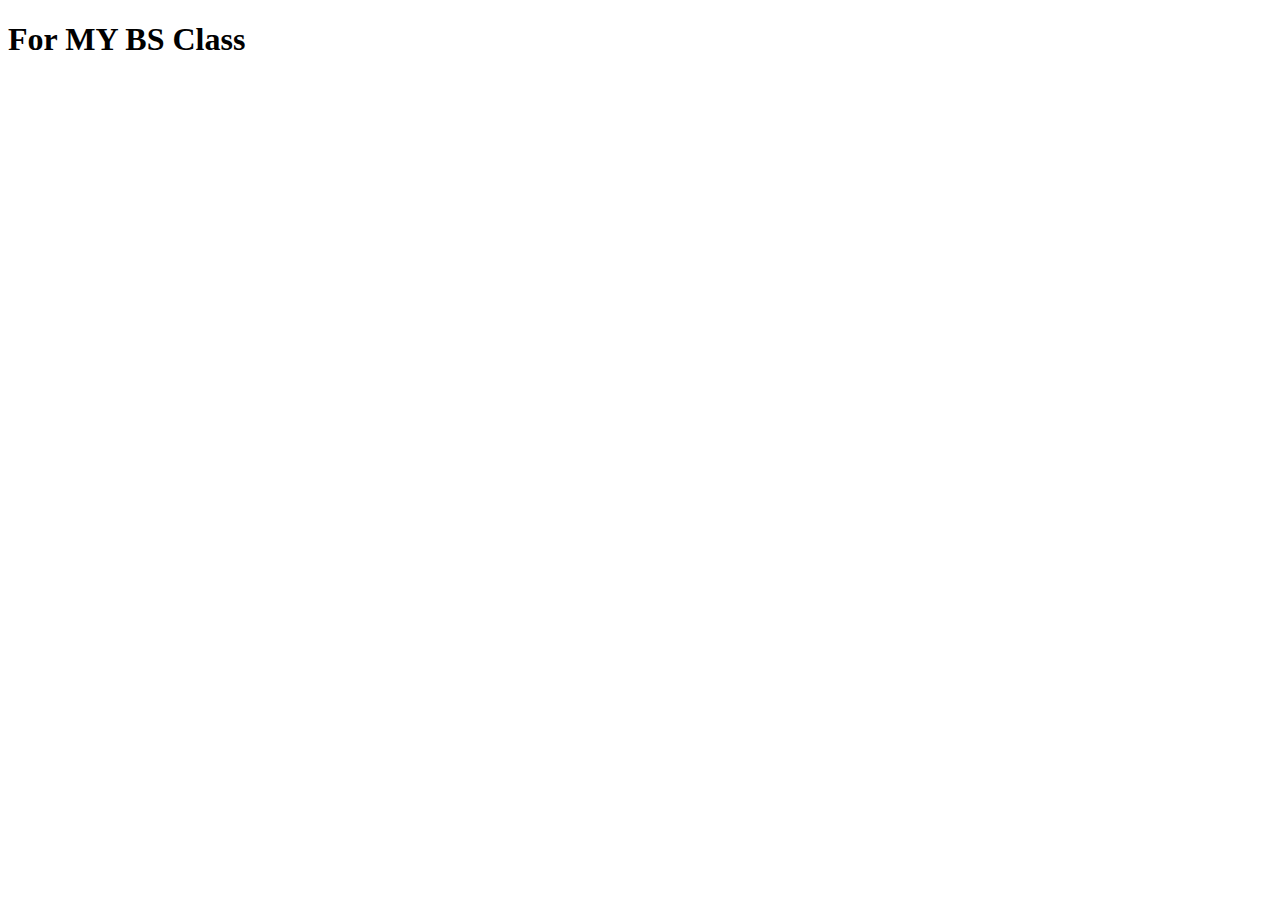
==== index.html @ 8926531b "Create index.html" ====
<!DOCTYPE html>
<html lang="en">
  <head>
    <meta charset="UTF-8" />
    <meta http-equiv="X-UA-Compatible" content="IE=edge" />
    <meta name="viewport" content="width=device-width, initial-scale=1.0" />
    <title>Document</title>
  </head>
  <body>
    <h1>For MY BS Class</h1>
  </body>
</html>
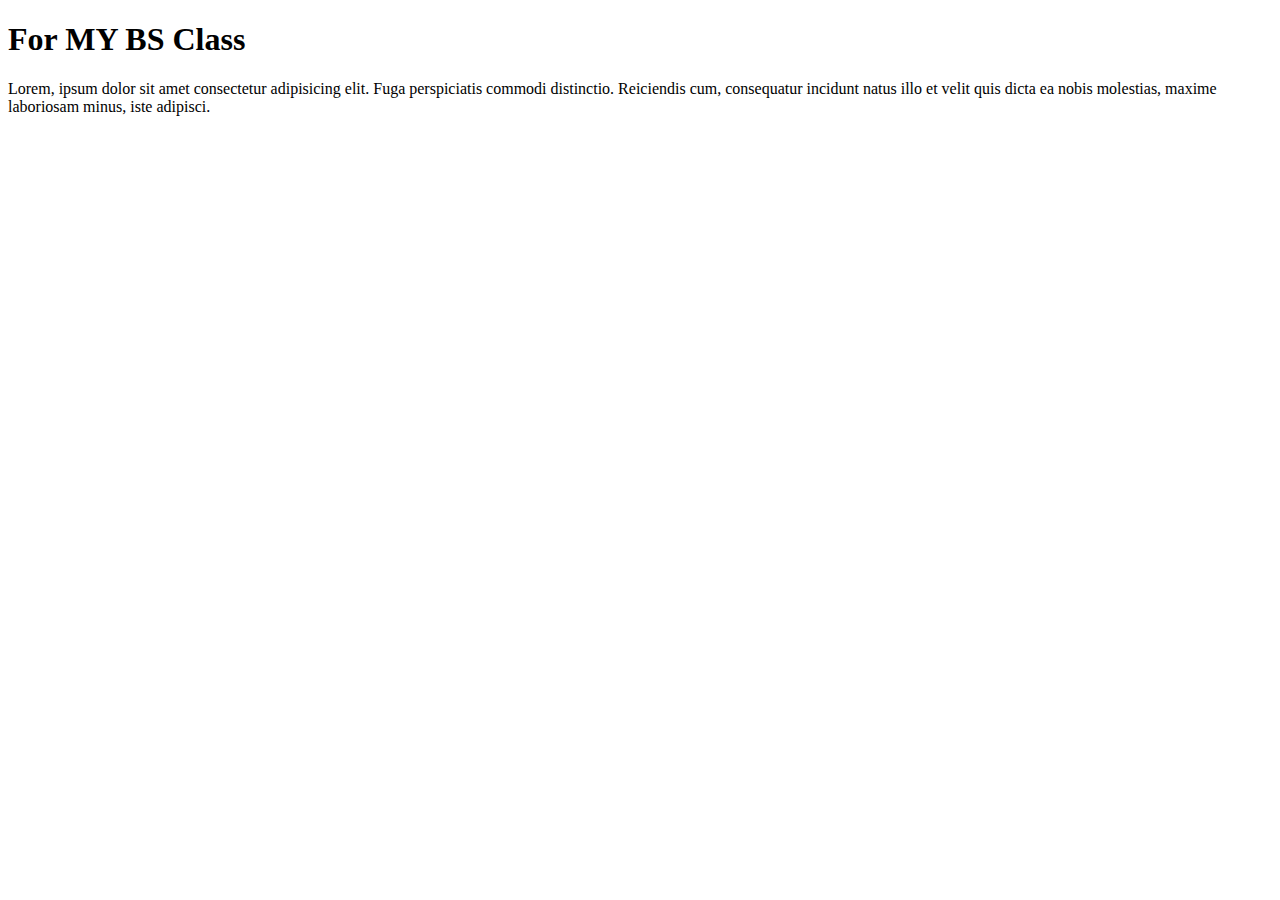
==== commit 679ab686: "Update index.html" ====
--- a/index.html
+++ b/index.html
@@ -8,5 +8,11 @@
   </head>
   <body>
     <h1>For MY BS Class</h1>
+    <p>
+      Lorem, ipsum dolor sit amet consectetur adipisicing elit. Fuga
+      perspiciatis commodi distinctio. Reiciendis cum, consequatur incidunt
+      natus illo et velit quis dicta ea nobis molestias, maxime laboriosam
+      minus, iste adipisci.
+    </p>
   </body>
 </html>
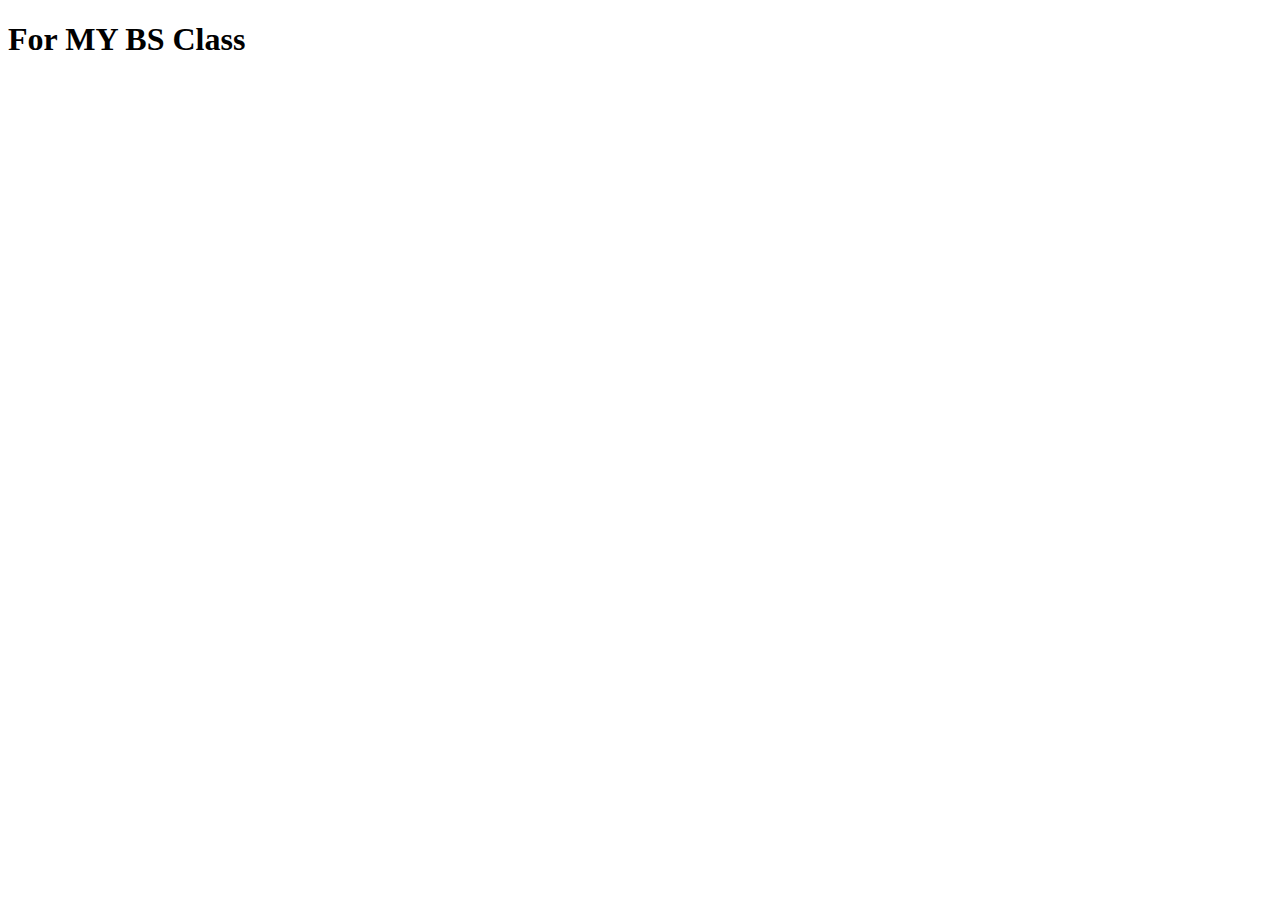
==== commit e62f57e8: "Revert "Update index.html"" ====
--- a/index.html
+++ b/index.html
@@ -8,11 +8,5 @@
   </head>
   <body>
     <h1>For MY BS Class</h1>
-    <p>
-      Lorem, ipsum dolor sit amet consectetur adipisicing elit. Fuga
-      perspiciatis commodi distinctio. Reiciendis cum, consequatur incidunt
-      natus illo et velit quis dicta ea nobis molestias, maxime laboriosam
-      minus, iste adipisci.
-    </p>
   </body>
 </html>
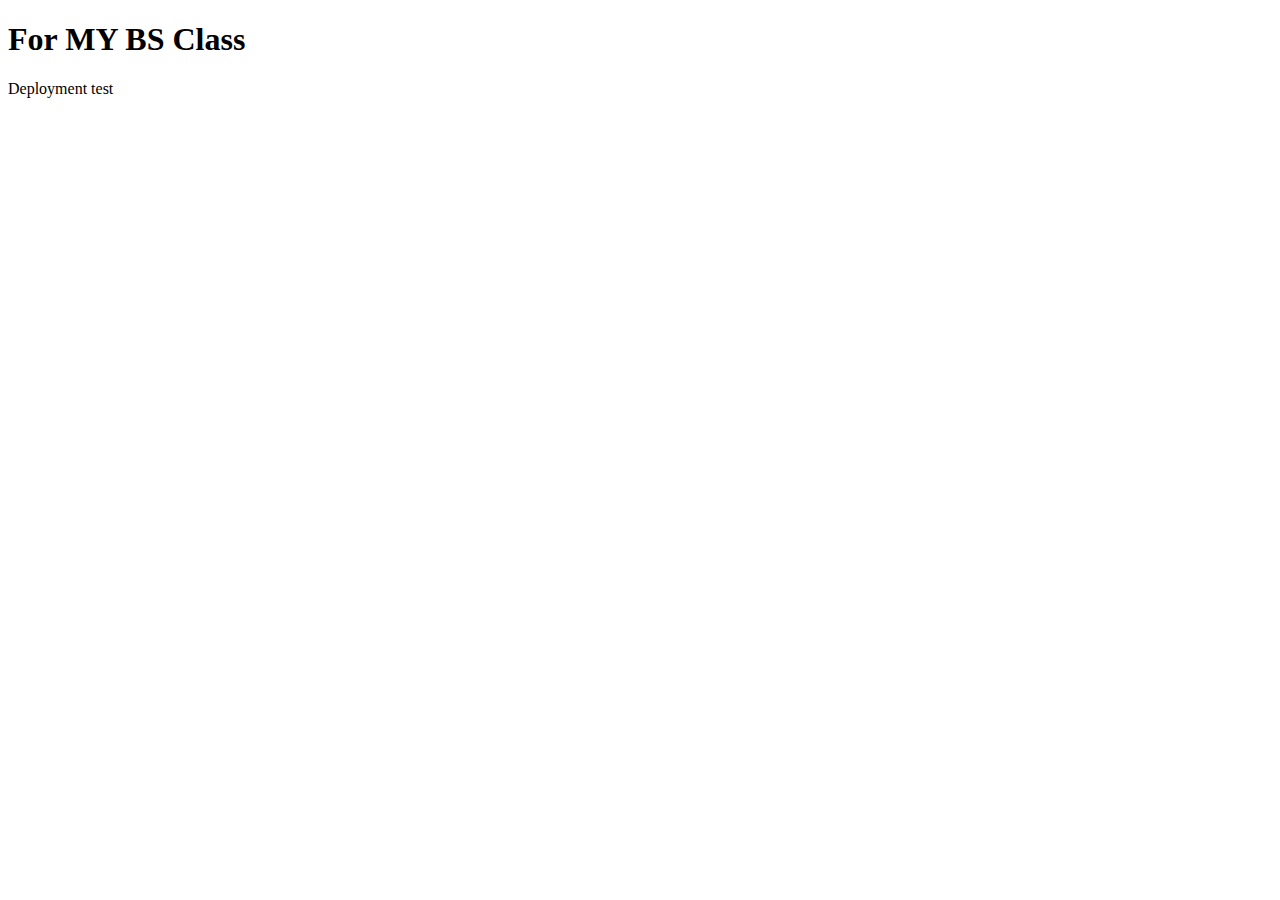
==== commit 025c0fda: "Update index.html" ====
--- a/index.html
+++ b/index.html
@@ -8,5 +8,6 @@
   </head>
   <body>
     <h1>For MY BS Class</h1>
+    Deployment test
   </body>
 </html>
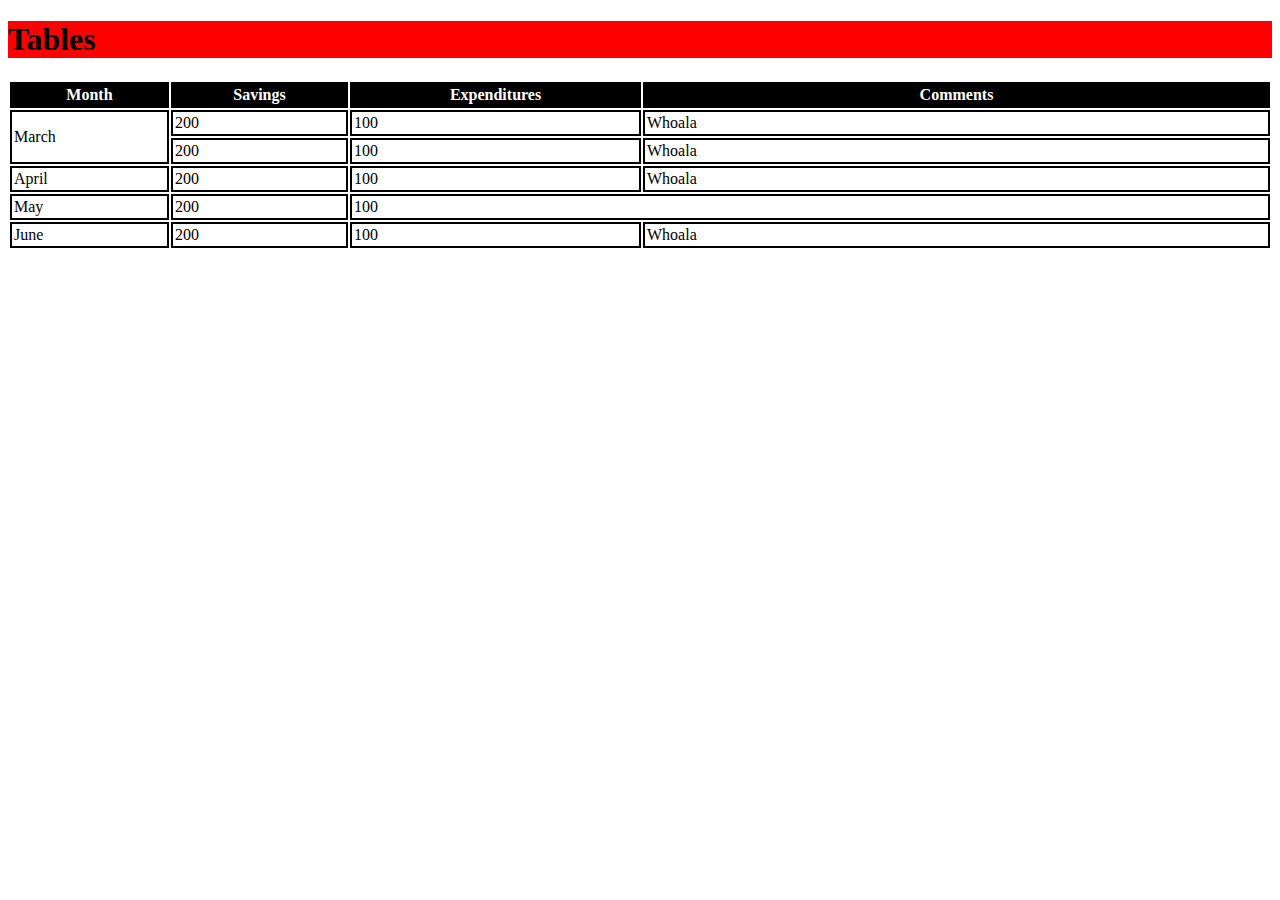
==== commit 4f7da0d8: "tables" ====
--- a/index.html
+++ b/index.html
@@ -5,9 +5,49 @@
     <meta http-equiv="X-UA-Compatible" content="IE=edge" />
     <meta name="viewport" content="width=device-width, initial-scale=1.0" />
     <title>Document</title>
+    <link rel="stylesheet" href="./mystyles.css" />
   </head>
   <body>
-    <h1>For MY BS Class</h1>
-    Deployment test
+    <h1>Tables</h1>
+    <table>
+      <thead>
+        <tr>
+          <th>Month</th>
+          <th>Savings</th>
+          <th>Expenditures</th>
+          <th width="50%">Comments</th>
+        </tr>
+      </thead>
+      <tbody>
+        <tr>
+          <td rowspan="2">March</td>
+          <td>200</td>
+          <td>100</td>
+          <td>Whoala</td>
+        </tr>
+        <tr>
+          <td>200</td>
+          <td>100</td>
+          <td>Whoala</td>
+        </tr>
+        <tr>
+          <td>April</td>
+          <td>200</td>
+          <td>100</td>
+          <td>Whoala</td>
+        </tr>
+        <tr>
+          <td>May</td>
+          <td>200</td>
+          <td colspan="2">100</td>
+        </tr>
+        <tr>
+          <td>June</td>
+          <td>200</td>
+          <td>100</td>
+          <td>Whoala</td>
+        </tr>
+      </tbody>
+    </table>
   </body>
 </html>
--- a/mystyles.css
+++ b/mystyles.css
@@ -0,0 +1,19 @@
+h1 {
+  background-color: red;
+}
+
+tr,
+th,
+td {
+  border: 2px solid black;
+  margin: 3px;
+  padding: 2px;
+}
+table {
+  width: 100%;
+}
+
+thead {
+  color: white;
+  background-color: black;
+}
